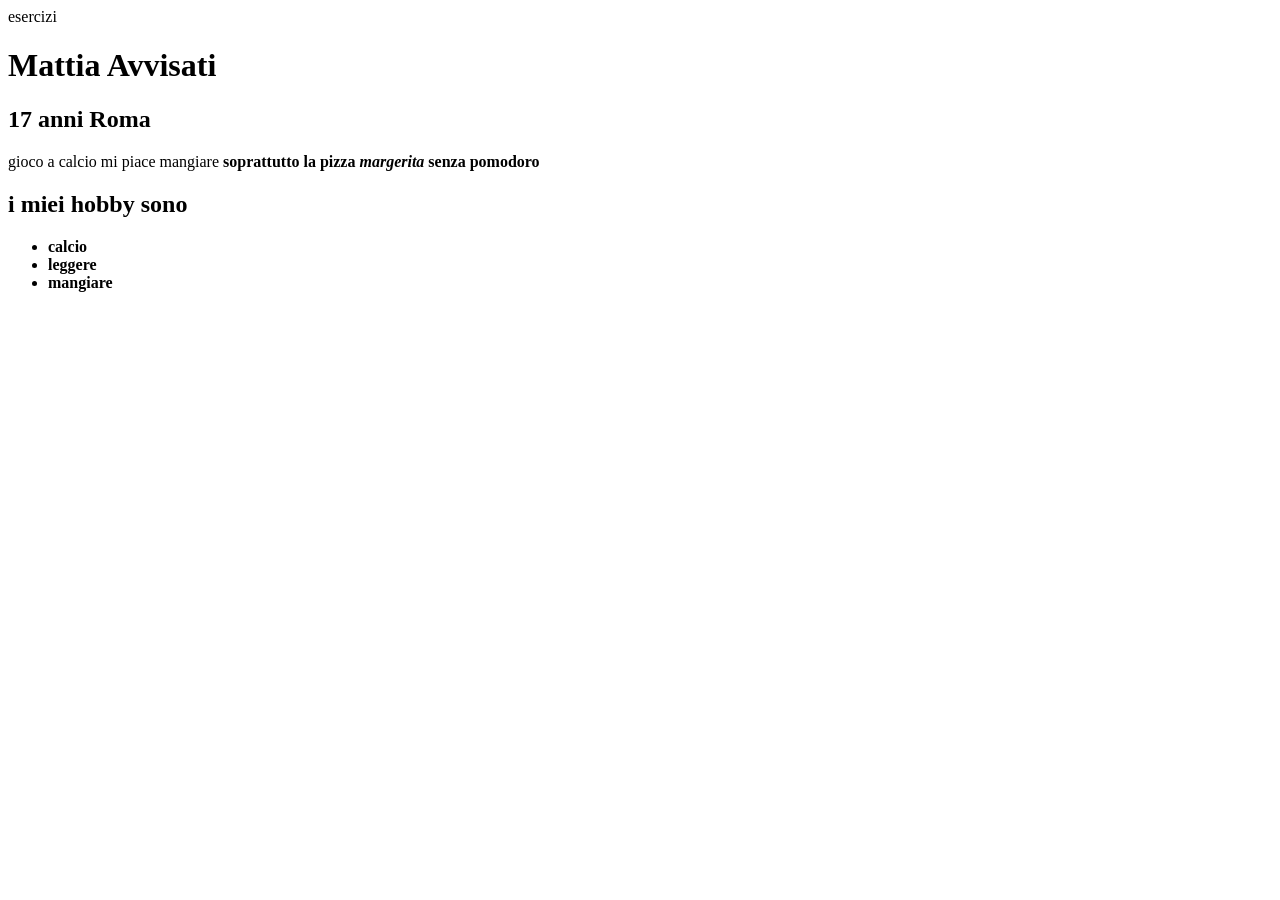
==== esercizi.info.html @ 61c355ab "Add files via upload" ====
esercizi
<!DOCTYPE html>
<html>
	<head>
		<meta charset=”utf-8”>
		<title>New Webpage</title>
	</head>
	<body> 
    <h1>Mattia Avvisati</h1>
    
    <h2> 17 anni Roma</h2>
    <p2>gioco a calcio mi piace mangiare <strong>soprattutto la pizza <em> margerita</em> <strong> senza pomodoro

    <h2>i miei hobby sono</h2>
    <ul>
        <li>calcio</li>
        <li>leggere</li>
        <li>mangiare</li>
    </ul>
	</body>
</html>
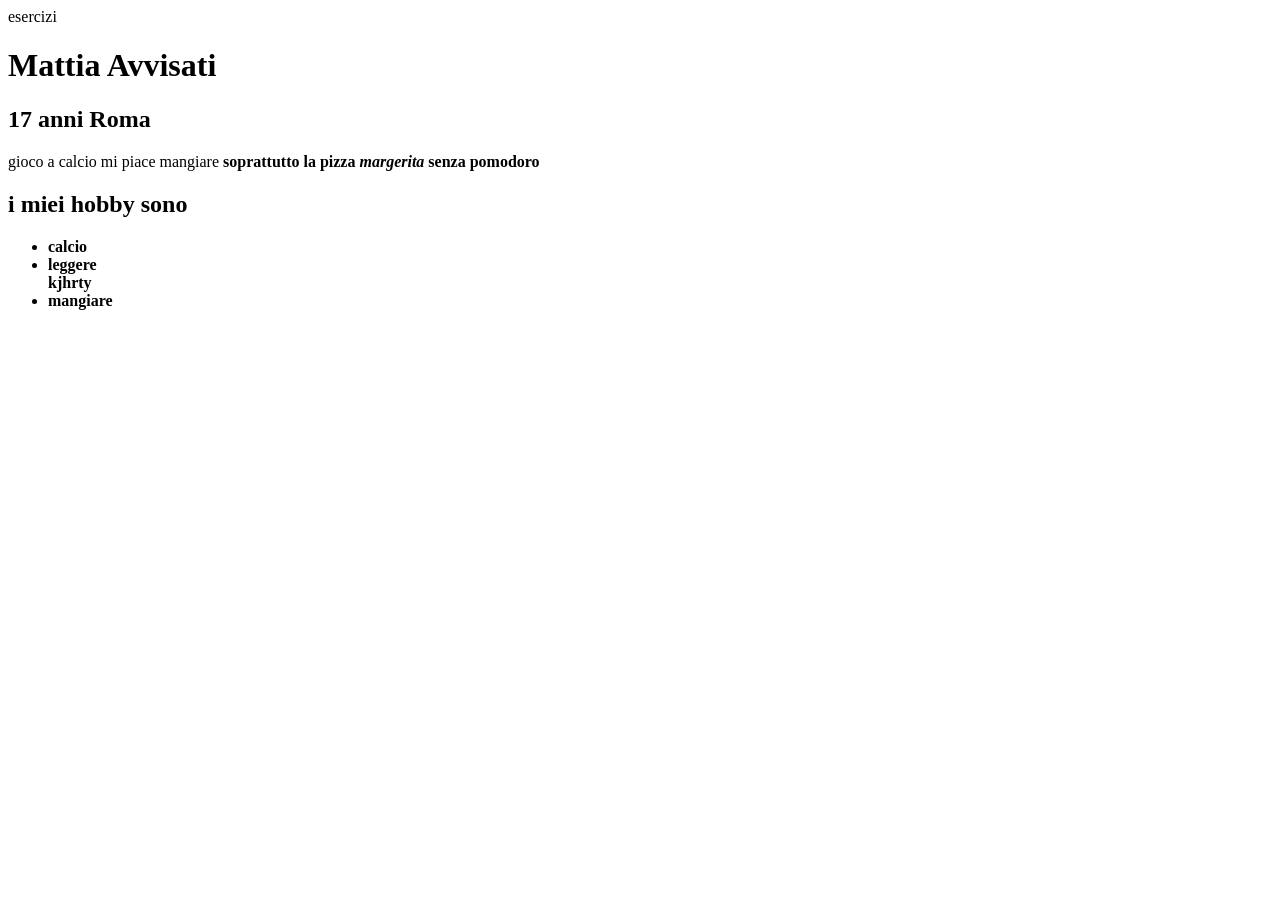
==== commit dafcbe24: "dede" ====
--- a/esercizi.info.html
+++ b/esercizi.info.html
@@ -15,6 +15,7 @@
     <ul>
         <li>calcio</li>
         <li>leggere</li>
+        kjhrty
         <li>mangiare</li>
     </ul>
 	</body>
